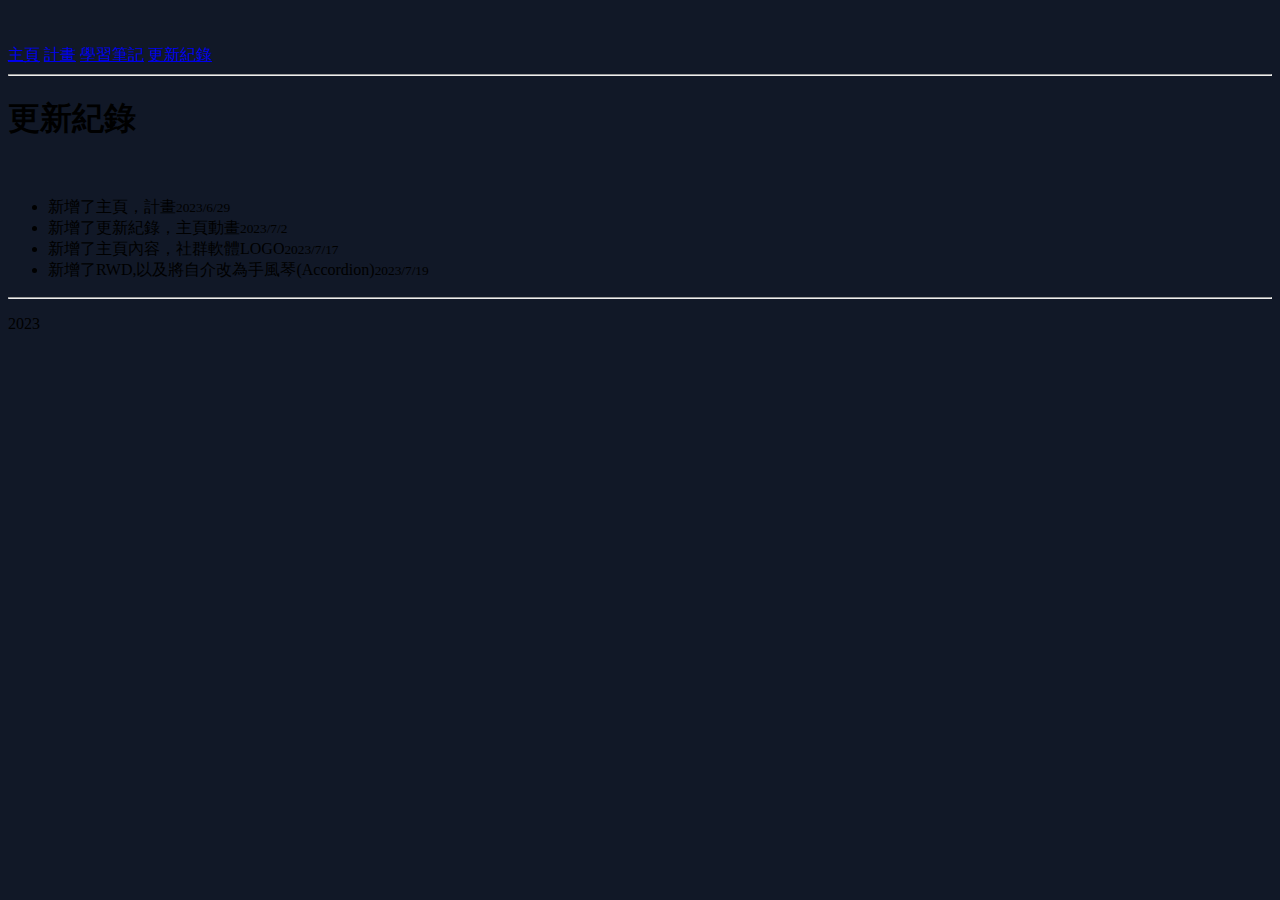
==== replace.html @ 4a8778ea "Add files via upload" ====
<!DOCTYPE html>
<html lang="en">
<head>
    <meta charset="UTF-8">
    <meta http-equiv="X-UA-Compatible" content="IE=edge">
    <meta name="viewport" content="width=device-width, initial-scale=1.0">
    <title>個人主頁</title>
    <link rel="stylesheet" href="styles.css">
    <link href="https://cdn.jsdelivr.net/npm/bootstrap@5.1.1/dist/css/bootstrap.min.css"
          rel="stylesheet"
          integrity="sha384-F3w7mX95PdgyTmZZMECAngseQB83DfGTowi0iMjiWaeVhAn4FJkqJByhZMI3AhiU"
          crossorigin="anonymous">
</head>
<body>
<div class="text-info container content">
    <div class="d-flex">
        <a class="navbar-brand" href="index.html">主頁</a>
        <a class="navbar-brand" href="plan.html">計畫</a>
        <a class="navbar-brand" href="https://www.notion.so/c5484463753f4ba7ab70c5f5bbba4bc4">學習筆記</a>
        <a class="navbar-brand text-white" href="replace.html">更新紀錄</a>
    </div>
</div>
<div class="text-white container">
    <hr>
    <h1>更新紀錄</h1>
    <br>
    <ul>
        <li>新增了主頁，計畫<small class="text-muted">2023/6/29</small></li>
        <li>新增了更新紀錄，主頁動畫<small class="text-muted">2023/7/2</small></li>
        <li>新增了主頁內容，社群軟體LOGO<small class="text-muted">2023/7/17</small></li>
        <li>新增了RWD,以及將自介改為手風琴(Accordion)<small class="text-muted">2023/7/19</small></li></li>
    </ul>
</div>

<div class="text-white container">
    <hr>
    <div class="row justify-content-md-center">
        <div class="col col-lg-1">
            <p>2023</p>
        </div>
    </div>
</div>

<script src="https://cdn.jsdelivr.net/npm/bootstrap@5.1.1/dist/js/bootstrap.bundle.min.js"
        integrity="sha384-/bQdsTh/da6pkI1MST/rWKFNjaCP5gBSY4sEBT38Q/9RBh9AH40zEOg7Hlq2THRZ"
        crossorigin="anonymous"></script>
</body>
</html>
---- styles.css ----
/* 定義動畫 */
@keyframes slideInRight {
    /* 從左邊滑入到右邊 */
    from {
      transform: translateX(-100%); /* 初始位置為向左偏移100% */
    }
    to {
      transform: translateX(0); /* 終點位置為不偏移，即回到原始位置 */
    }
  }
  
  /* 應用動畫到元素 */
  .slide-in-right {
    animation: slideInRight 1s ease-in-out; /* 應用名為slideInRight的動畫，持續時間為1秒，緩入緩出的方式執行 */
  }
/* 定義動畫 */
@keyframes slideInLEFT {
    /* 從左邊滑入到右邊 */
    from {
      transform: translateX(100%); /* 初始位置為向右偏移100% */
    }
    to {
      transform: translateX(0); /* 終點位置為不偏移，即回到原始位置 */
    }
  }
  
  /* 應用動畫到元素 */
  .slide-in-left {
    animation: slideInLEFT 0.8s ease-in-out; /* 應用名為slideInRight的動畫，持續時間為1秒，緩入緩出的方式執行 */
  }
  @keyframes slideInTOP {
    /* 從右滑入到左邊 */
    from {
      transform: translateY(100%); /* 初始位置為向右偏移100% */
    }
    to {
      transform: translateY(0); /* 終點位置為不偏移，即回到原始位置 */
    }
  }
  
  /* 應用動畫到元素 */
  .slide-in-top1 {
    animation: slideInTOP 1s ease-in-out; /* 應用名為slideInRight的動畫，持續時間為1秒，緩入緩出的方式執行 */
  }
  .slide-in-top2 {
    animation: slideInTOP 1.5s ease-in-out; /* 應用名為slideInRight的動畫，持續時間為1秒，緩入緩出的方式執行 */
  }
  .slide-in-top3 {
    animation: slideInTOP 2s ease-in-out; /* 應用名為slideInRight的動畫，持續時間為1秒，緩入緩出的方式執行 */
  }
  body {
    background-color: rgb(17, 24, 39) !important;
}

.header {
    position: fixed;
    top: 20px;
    left: 0;
    width: 100%;
}

.content {
    margin-top: 45px; /* 為了避免網頁內容被頭部擋住，設定一個上邊距 */
    /* 其他樣式設定 */
}

.wrap {
    width: 1000px;
    display: flex;
}

.w35 {
    width: 35%;
}

.w65 {
    width: 65%;
}

.w100 {
    width: 100%;
}

.card-img {
    max-width: 50%;
}

.color {
    background-color: rgb(17, 24, 39);
}

.card-color {
    background-color: rgb(160, 160, 160);
}

.left-align {
    justify-content: flex-start;
}
.logo-img {
  max-width: 5%;
}
.display {
  display: none;
}

/* 當螢幕寬度小於600px時，顯示手風琴 */
@media screen and (max-width: 600px) {
  .display {
    display: block;
  }
}

#accordionExample .accordion-button {
  color:#0dcaf0; /* 設定手風琴標題文字顏色為紅色 */
  background-color: rgb(17, 24, 39); /* 設定手風琴標題背景色 */
  }

.accordion-body {
  color: white; /* 設定手風琴內容文字顏色為白色 */
  background-color: #343a40; /* 設定手風琴內容背景色 */
  }
/* 彈跳動畫 */
@keyframes bounce {
  0%, 20%, 50%, 80%, 100% {
    transform: translateY(0);
  }
  40% {
    transform: translateY(-30px);
  }
  60% {
    transform: translateY(-15px);
  }
}
/* ... 其他CSS代碼 ... */

/* 定義縮放動畫 */
@keyframes zoomIn {
  from {
      transform: scale(1); /* 初始縮放比例為1，即原大小 */
  }
  to {
      transform: scale(1.1); /* 最終縮放比例為1.1，放大10% */
  }
}

/* 將動畫應用到元素 */
.zoom-in {
  animation: zoomIn 1s ; /* 使用zoomIn動畫，持續時間為1秒，無限循環，來回交替播放 */
}
/* 定义跳跃动画 */
@keyframes jump {
  0%, 20%, 50%, 80%, 100% {
      transform: translateY(0); /* 初始位置和结束位置为不偏移，即原始位置 */
  }
  40% {
      transform: translateY(-30px); /* 在40%的关键帧位置，向上跳跃30px */
  }
  60% {
      transform: translateY(-15px); /* 在60%的关键帧位置，向上跳跃15px */
  }
}

/* 将动画应用到元素 */
.jump {
  animation: jump 1s ; /* 使用jump动画，持续时间为1秒，緩入緩出的方式播放，无限循环 */
}
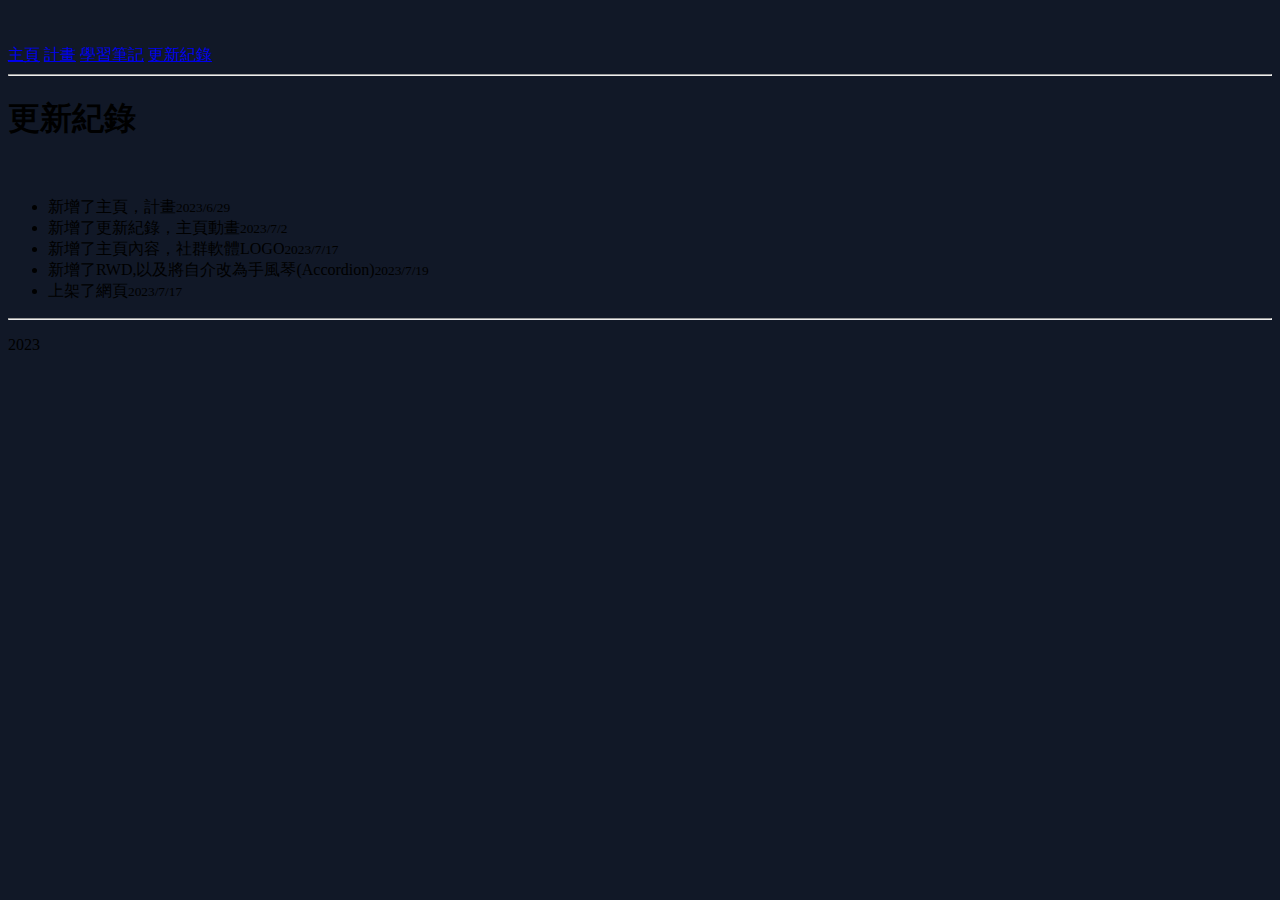
==== commit f1ab6ba1: "Update replace.html" ====
--- a/replace.html
+++ b/replace.html
@@ -28,7 +28,8 @@
         <li>新增了主頁，計畫<small class="text-muted">2023/6/29</small></li>
         <li>新增了更新紀錄，主頁動畫<small class="text-muted">2023/7/2</small></li>
         <li>新增了主頁內容，社群軟體LOGO<small class="text-muted">2023/7/17</small></li>
-        <li>新增了RWD,以及將自介改為手風琴(Accordion)<small class="text-muted">2023/7/19</small></li></li>
+        <li>新增了RWD,以及將自介改為手風琴(Accordion)<small class="text-muted">2023/7/19</small></li>
+        <li>上架了網頁<small class="text-muted">2023/7/17</small></li>
     </ul>
 </div>
 
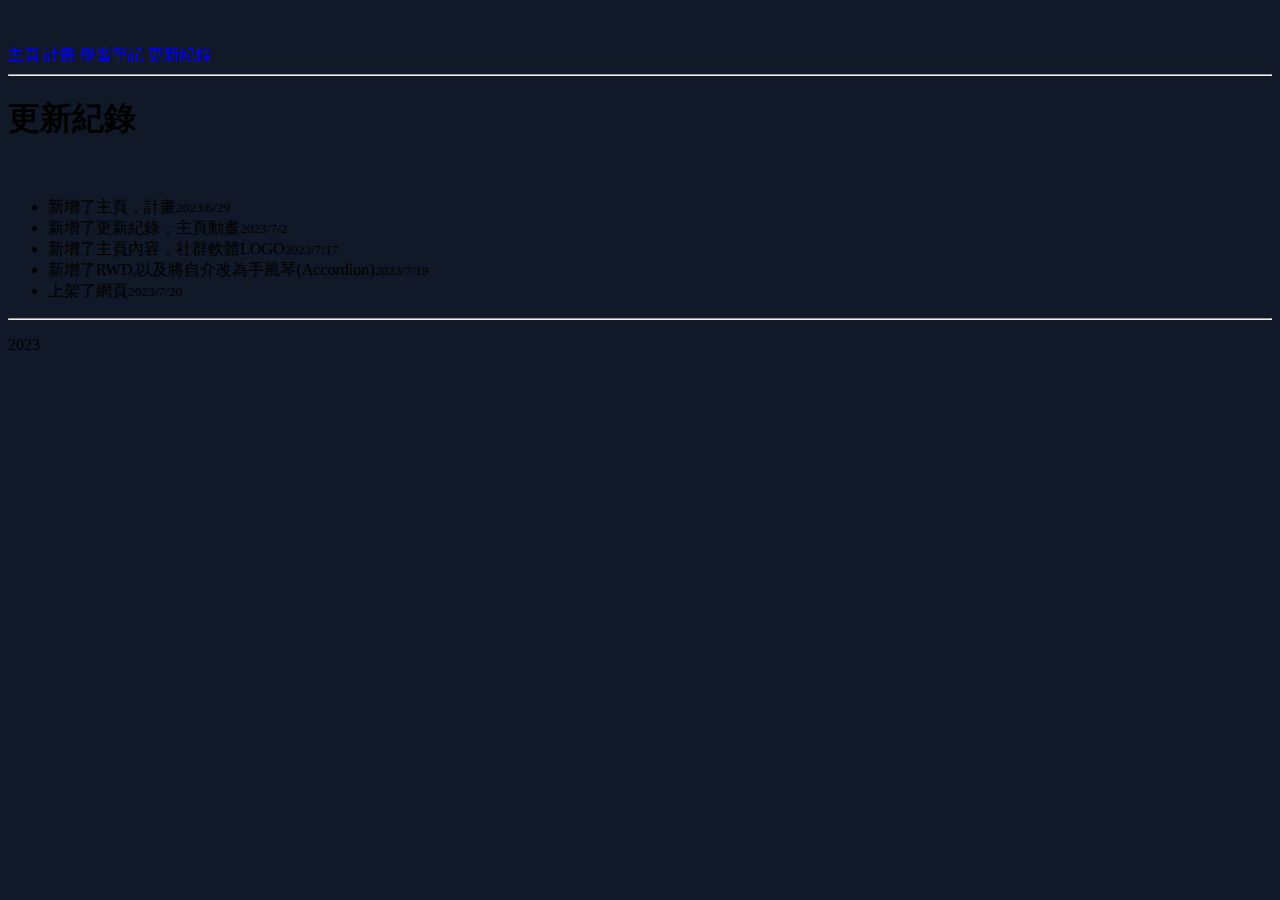
==== commit 0321936d: "Update replace.html" ====
--- a/replace.html
+++ b/replace.html
@@ -29,7 +29,7 @@
         <li>新增了更新紀錄，主頁動畫<small class="text-muted">2023/7/2</small></li>
         <li>新增了主頁內容，社群軟體LOGO<small class="text-muted">2023/7/17</small></li>
         <li>新增了RWD,以及將自介改為手風琴(Accordion)<small class="text-muted">2023/7/19</small></li>
-        <li>上架了網頁<small class="text-muted">2023/7/17</small></li>
+        <li>上架了網頁<small class="text-muted">2023/7/20</small></li>
     </ul>
 </div>
 
